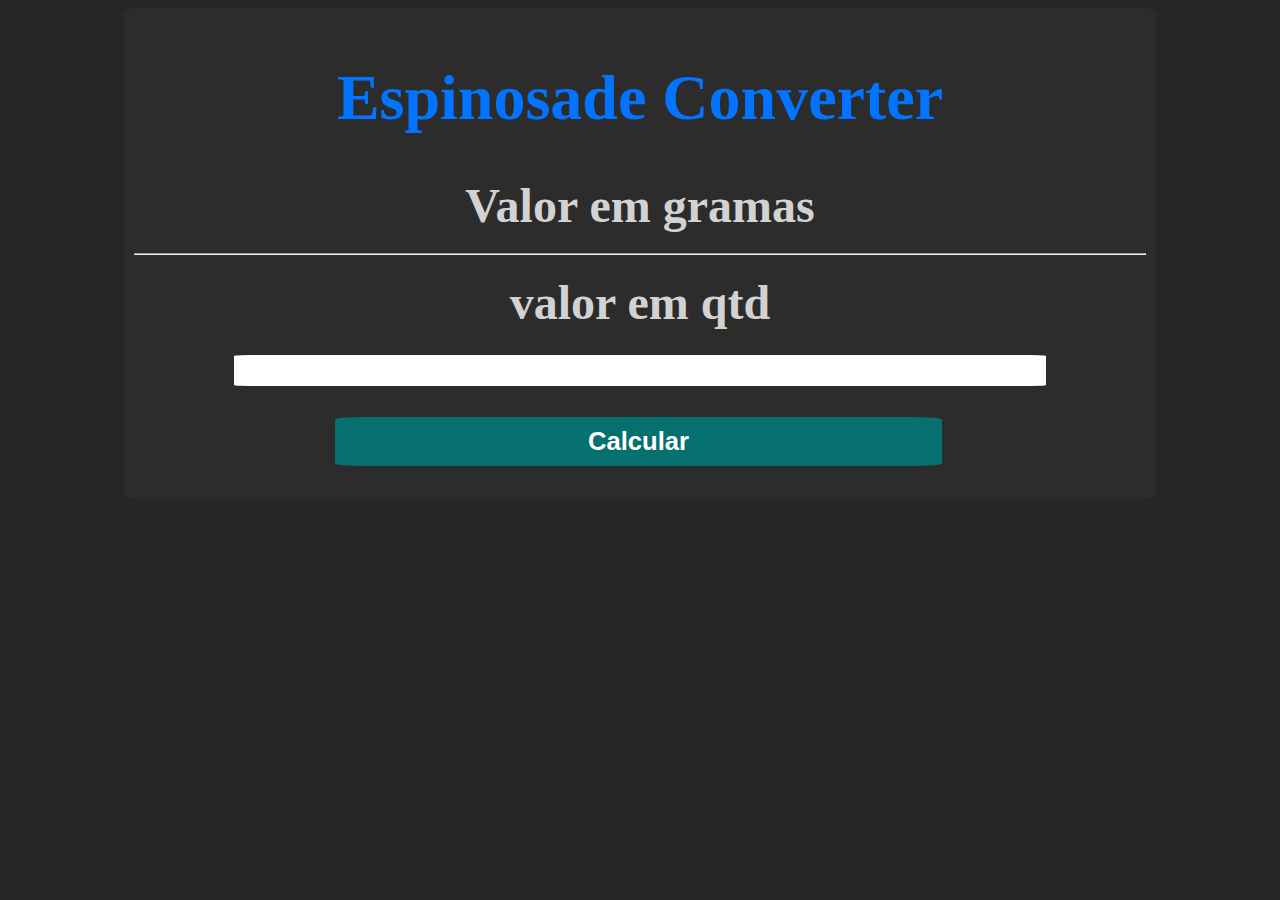
==== index.html @ f9158c9a "primeiro commit" ====
<!DOCTYPE html>
<html lang="en">
<head>
    <meta charset="UTF-8">
    <meta http-equiv="X-UA-Compatible" content="IE=edge">
    <meta name="viewport" content="width=device-width, initial-scale=1.0">
    <link rel="stylesheet" href="style.css">
    <title>Document</title>
</head>
<body>
    <div>
    <h1>Espinosade Converter</h1>
    <h2 class="ph2">Valor em gramas</h2>
    <hr>
    <h2 class="sh2">valor em qtd</h2>
    <input type="text" type="number">
    <br>
    <button>Calcular</button>
</div>
<script src="script.js"></script>
</body>
</html>
---- style.css ----
body{
    background-color: rgb(38, 38, 38);
    font-size: 200%;
}
div{
    width: 80%;
    margin: auto;
    border-radius: 8px;
    padding: 10px 10px 30px 10px;
    text-align: center;
    background-color: rgb(44, 44, 44);

}
h1{

    color:  rgb(2, 116, 255);
    
}
h2{
    width: 100%;
    color: rgb(210, 210, 210);
    margin: 20px 0px;
}
input{
    border-style: none;
    border:none;
    border-radius: 3%;
    width: 80%;
    font-size:80%;

}
button{
    margin: 30px 3px 3px 0px;
    border-style: none;
    border-radius: 5%;
    font-weight: bold;
    background-color: rgb(6, 112, 112);
    color: white;
    padding: 10px 10px 10px 10px;
    width: 60%;
    font-size: 80%;
}
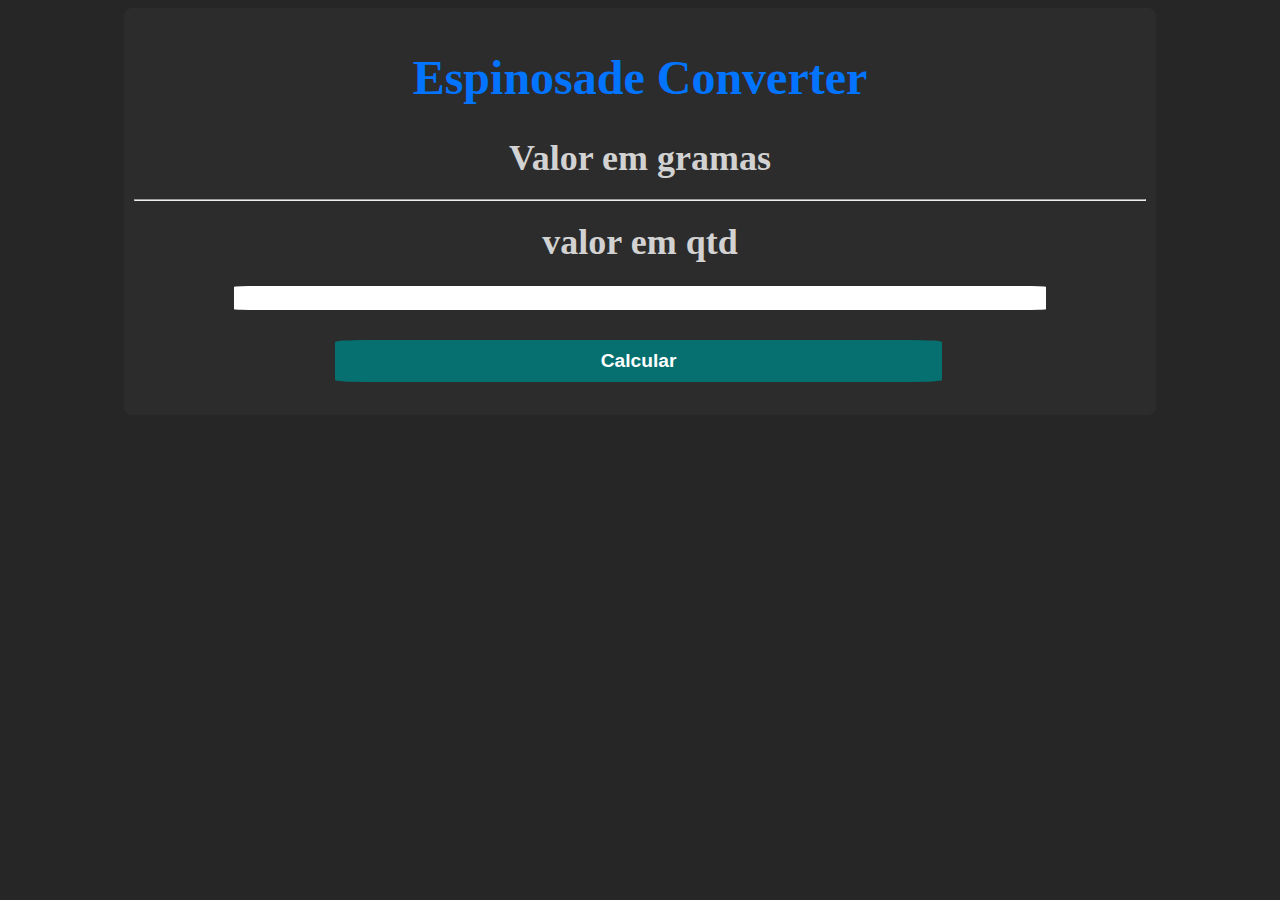
==== commit f53e9edb: "atualização arquivo html e js" ====
--- a/index.html
+++ b/index.html
@@ -5,7 +5,7 @@
     <meta http-equiv="X-UA-Compatible" content="IE=edge">
     <meta name="viewport" content="width=device-width, initial-scale=1.0">
     <link rel="stylesheet" href="style.css">
-    <title>Document</title>
+    <title>Espinosade Converter</title>
 </head>
 <body>
     <div>
@@ -13,7 +13,7 @@
     <h2 class="ph2">Valor em gramas</h2>
     <hr>
     <h2 class="sh2">valor em qtd</h2>
-    <input type="text" type="number">
+    <input type="number">
     <br>
     <button>Calcular</button>
 </div>
--- a/style.css
+++ b/style.css
@@ -1,6 +1,6 @@
 body{
     background-color: rgb(38, 38, 38);
-    font-size: 200%;
+    font-size:150%;
 }
 div{
     width: 80%;
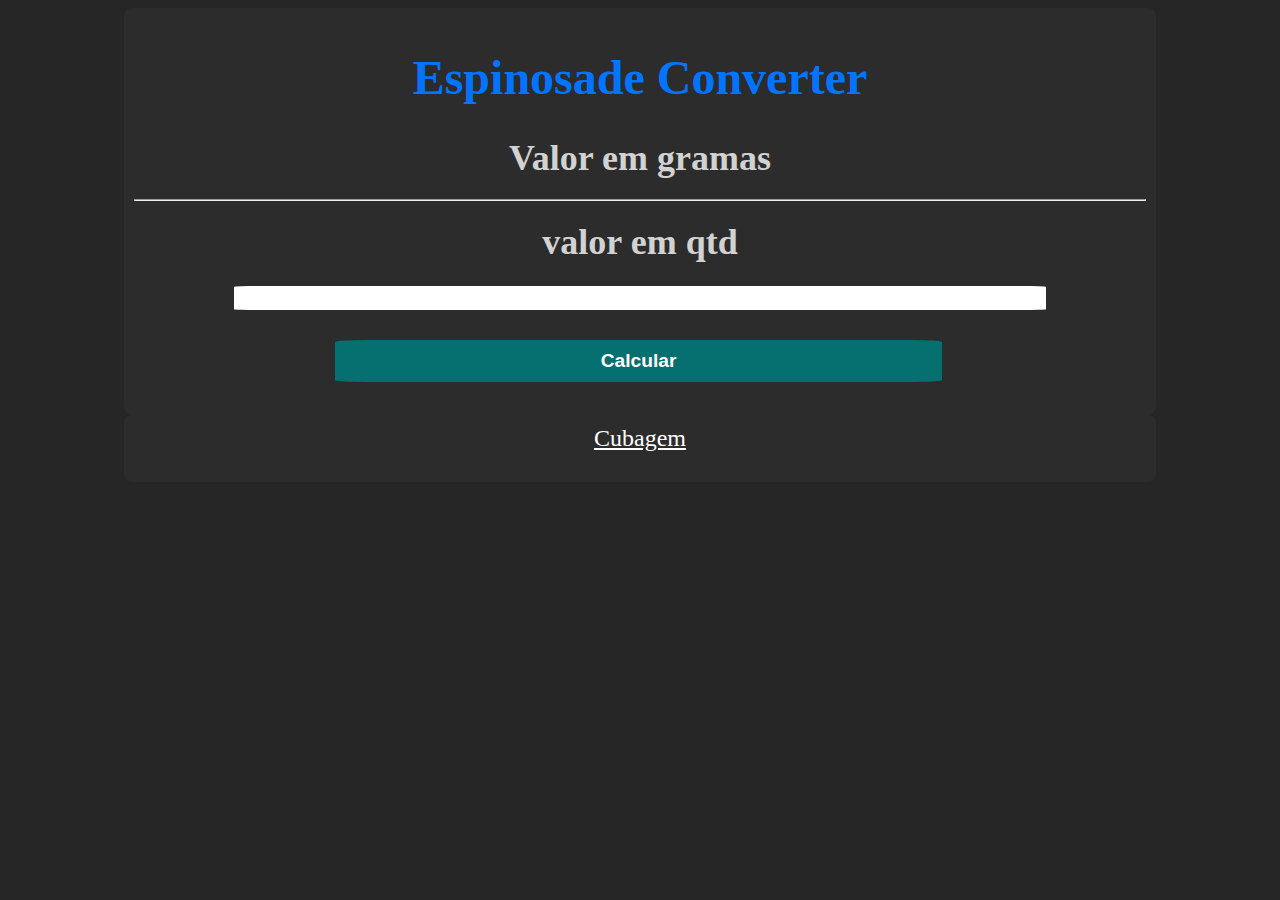
==== commit e156f233: "Commit tudo atualizado" ====
--- a/index.html
+++ b/index.html
@@ -1,5 +1,6 @@
 <!DOCTYPE html>
 <html lang="en">
+
 <head>
     <meta charset="UTF-8">
     <meta http-equiv="X-UA-Compatible" content="IE=edge">
@@ -7,16 +8,22 @@
     <link rel="stylesheet" href="style.css">
     <title>Espinosade Converter</title>
 </head>
+
 <body>
     <div>
-    <h1>Espinosade Converter</h1>
-    <h2 class="ph2">Valor em gramas</h2>
-    <hr>
-    <h2 class="sh2">valor em qtd</h2>
-    <input type="number">
-    <br>
-    <button>Calcular</button>
-</div>
-<script src="script.js"></script>
+        <h1>Espinosade Converter</h1>
+        <h2 class="ph2">Valor em gramas</h2>
+        <hr>
+        <h2 class="sh2">valor em qtd</h2>
+        <input type="number">
+        <br>
+        <button>Calcular</button>
+
+    </div>
+    <div>
+        <a href="cubagem.html">Cubagem</a>
+    </div>
+    <script src="script.js"></script>
 </body>
+
 </html>--- a/style.css
+++ b/style.css
@@ -39,4 +39,11 @@
     padding: 10px 10px 10px 10px;
     width: 60%;
     font-size: 80%;
+}
+a{
+    color: white;
+}
+h4{
+    color: white;
+    
 }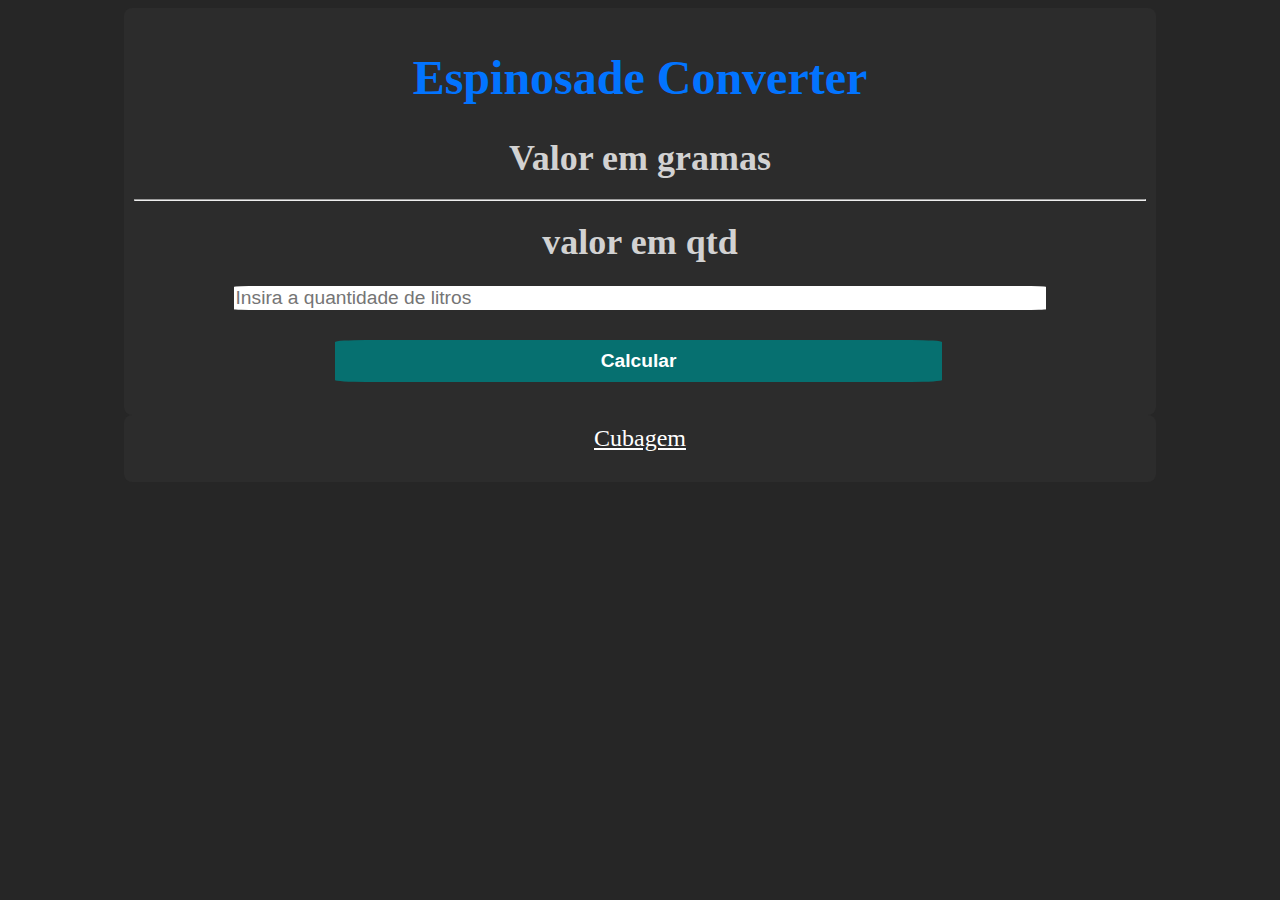
==== commit b77af36f: "Adicionando Placeholder" ====
--- a/index.html
+++ b/index.html
@@ -15,7 +15,7 @@
         <h2 class="ph2">Valor em gramas</h2>
         <hr>
         <h2 class="sh2">valor em qtd</h2>
-        <input type="number">
+        <input type="number" placeholder="Insira a quantidade de litros">
         <br>
         <button>Calcular</button>
 
